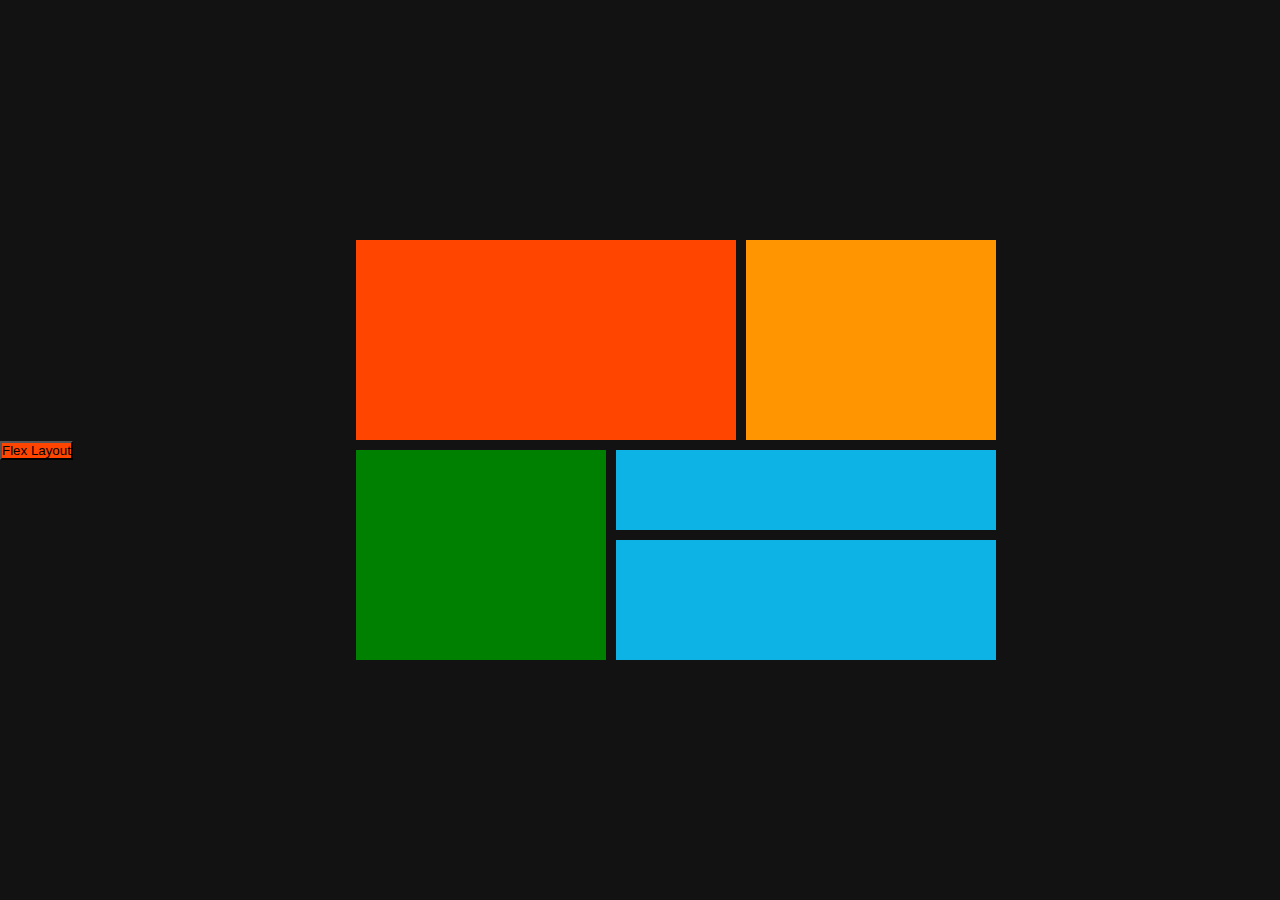
==== Grid.html @ 7e6115fa "Initial commit" ====
<!DOCTYPE html>  
 <html>  
 <head>  
   <meta charset="UTF-8">  
   <meta http-equiv="X-UA-Compatible" content="IE-edge">
   <meta name="viewport" content="width=device-width, initial-scale=1.0"> 
   <title>CSS Grid Layout</title>  
   <link rel="stylesheet" type="text/css" href="Grid.css">   
 </head>  
 <body>
   <a href="index.html"><button class="btn1">Flex Layout</button></a>
   <main>
     <div class="item-a"></div>
     <div class="item-b"></div>
     <div class="item-c"></div>  
     <div class="item-d"></div>
     <div class="item-e"></div>
   </main>
   
 </body>
 </html>
---- Grid.css ----
*{
  margin:0;
  padding:0;
}
body{
  background-color:#121212;
  place-items:center;
  display:flex;
  min-height:100vh;
}

.btn1{
  background-color:orangered;
}
main{
  display:grid;
  grid-template-areas:
   'a a a b b'
   'c c d d d'
   'c c e e e'
 ;
  grid-template-columns:repeat(5,1fr);
  grid-template-rows:200px 80px 120px ;
  gap:10px;
  width:50%;
  margin:auto;
}
main div{
  padding:2em;
  text-align:center;
}
.item-a{
  background-color:orangered;
  grid-area:a;
}
.item-b{
  background-color:#ff9500;
  grid-area:b;
}
.item-c{
  background-color:green;
  grid-area:c;
}
.item-d{
  background-color:#0eb3e6;
  grid-area:d;
}
.item-e{
  background-color:#0eb3e6;
  grid-area:e;
}
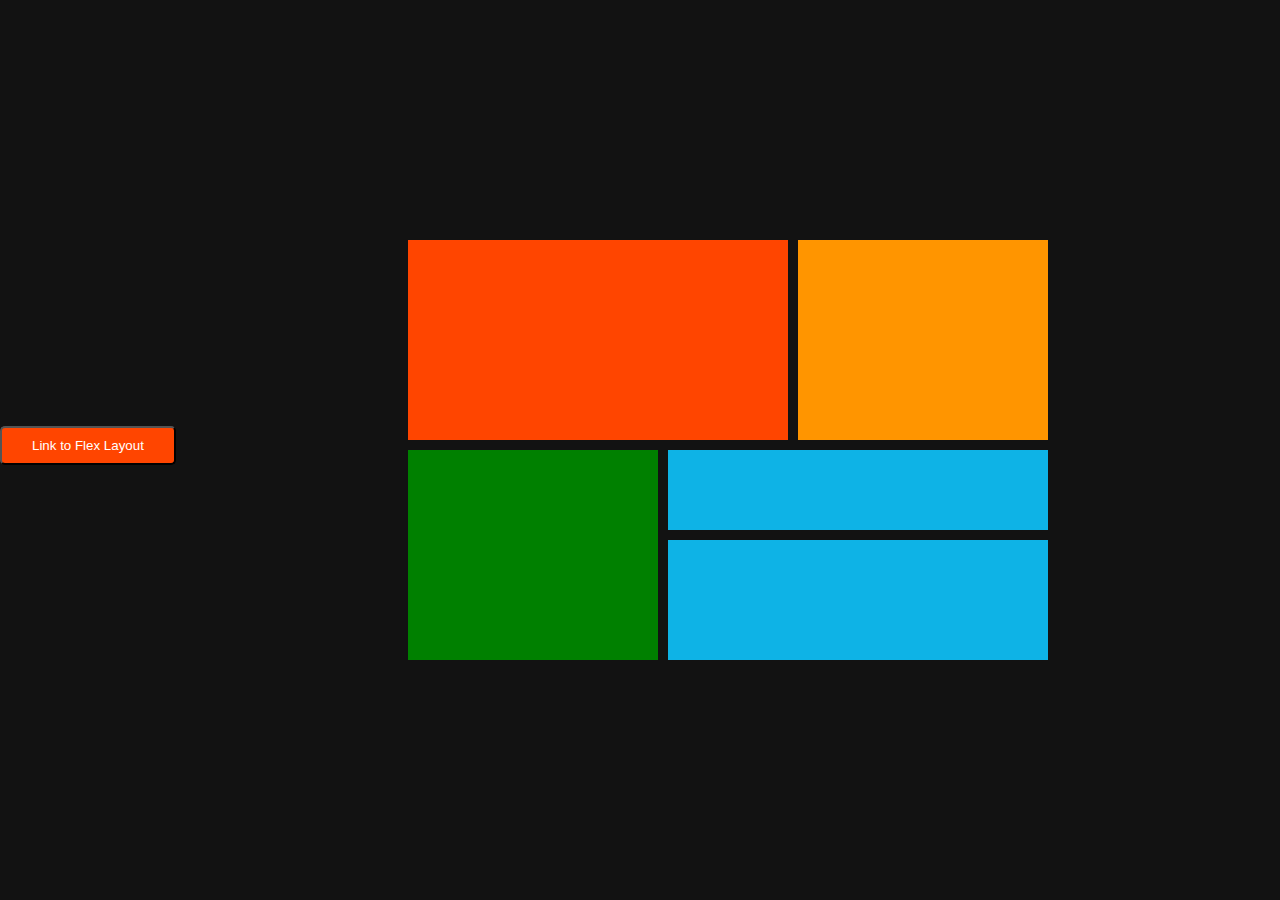
==== commit 7a06ac8c: "Styles on btn" ====
--- a/Grid.html
+++ b/Grid.html
@@ -8,7 +8,9 @@
    <link rel="stylesheet" type="text/css" href="Grid.css">   
  </head>  
  <body>
-   <a href="index.html"><button class="btn1">Flex Layout</button></a>
+   <div class="btn">
+         <button id="btn"><a href="index.html">Link to Flex Layout</a></button>
+   </div>
    <main>
      <div class="item-a"></div>
      <div class="item-b"></div>
--- a/Grid.css
+++ b/Grid.css
@@ -9,8 +9,23 @@
   min-height:100vh;
 }
 
-.btn1{
-  background-color:orangered;
+btn {
+    text-align: center;
+
+}
+
+.btn a {
+    text-decoration: none;
+    color:white ;
+}
+
+#btn {
+    margin-bottom:10px;
+    border-color: black;
+    background-color:orangered;
+    padding: 10px 30px 10px 30px;
+    border-radius: 5px;
+    transition: all 0.5s ease-in-out;
 }
 main{
   display:grid;
